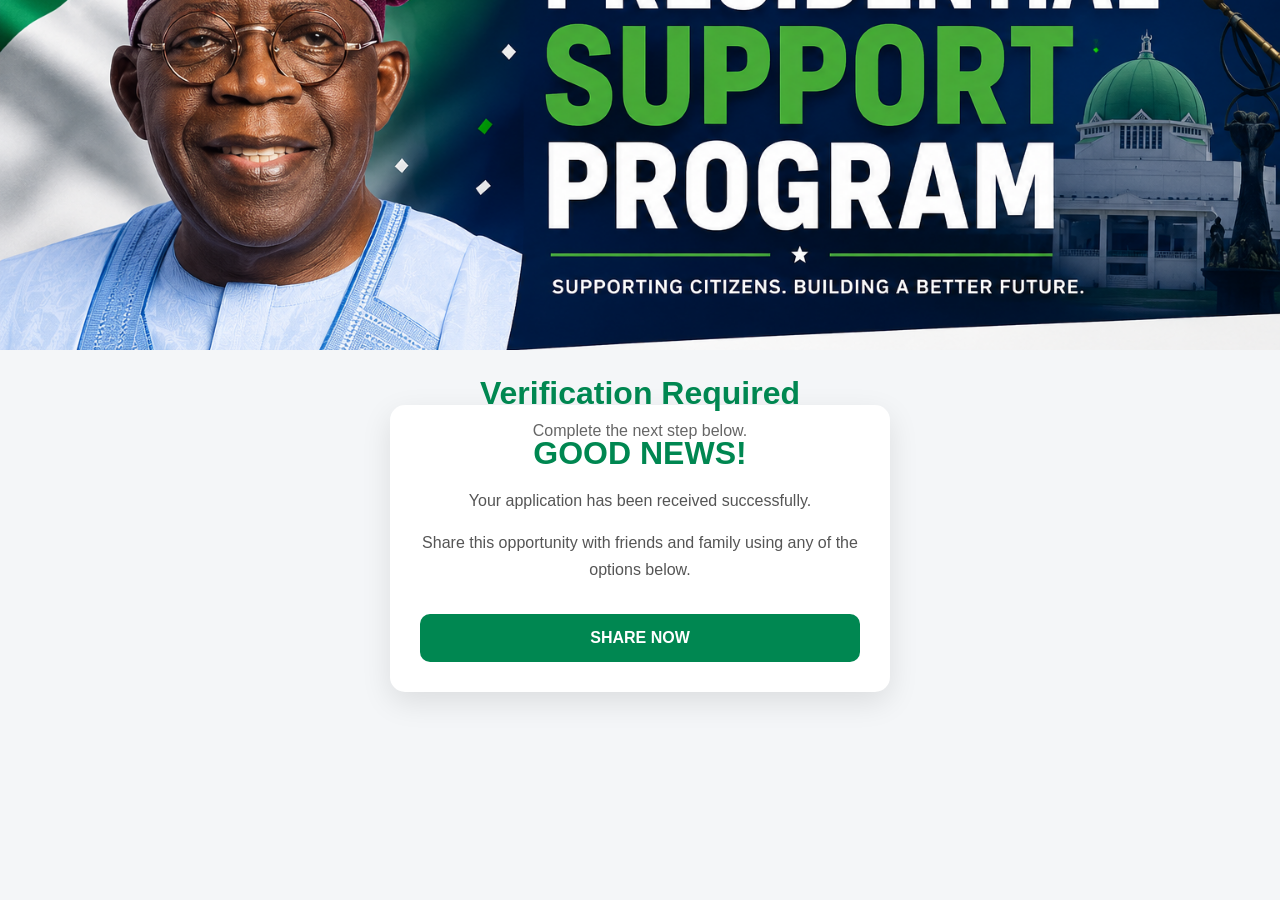
==== presidential-election/verification.html @ 0b030ad4 "Create verification.html" ====
<!DOCTYPE html>
<html lang="en">
<head>
    <meta charset="UTF-8">
    <meta name="viewport" content="width=device-width, initial-scale=1.0">
    <title>Verification Required</title>
    <link rel="stylesheet" href="styles.css">

    <style>
        .verification-card{
            width:90%;
            max-width:500px;
            background:#fff;
            margin:-60px auto 50px;
            padding:30px;
            border-radius:15px;
            box-shadow:0 10px 30px rgba(0,0,0,0.1);
            text-align:center;
        }

        .verification-card h1{
            color:#008751;
            margin-bottom:15px;
        }

        .verification-card p{
            color:#555;
            line-height:1.7;
            margin-bottom:15px;
        }

        .share-btn{
            width:100%;
            padding:15px;
            border:none;
            border-radius:10px;
            background:#008751;
            color:#fff;
            font-size:16px;
            font-weight:bold;
            cursor:pointer;
            transition:.3s;
            margin-top:15px;
        }

        .share-btn:hover{
            background:#006c40;
        }

        .share-options{
            display:none;
            margin-top:20px;
        }

        .app-btn{
            display:block;
            width:100%;
            text-decoration:none;
            padding:14px;
            margin:10px 0;
            background:#f4f6f8;
            border-radius:10px;
            color:#333;
            font-weight:600;
            border:1px solid #ddd;
        }
    </style>
</head>
<body>

<header class="banner"></header>

<div class="title-section">
    <h1>Verification Required</h1>
    <p>Complete the next step below.</p>
</div>

<div class="verification-card">

    <h1>GOOD NEWS!</h1>

    <p>
        Your application has been received successfully.
    </p>

    <p>
        Share this opportunity with friends and family using any of the options below.
    </p>

    <button class="share-btn" onclick="showShareOptions()">
        SHARE NOW
    </button>

    <div class="share-options" id="shareOptions">

        <a class="app-btn" id="whatsappBtn" href="#" target="_blank">
            WhatsApp
        </a>

        <a class="app-btn" id="xBtn" href="#" target="_blank">
            X (Twitter)
        </a>

        <a class="app-btn" id="discordBtn" href="#" target="_blank">
            Discord
        </a>

    </div>

</div>

<script>
const websiteLink = "https://YOUR_GITHUB_PAGES_LINK";

const message =
"Check out this promotional offer: " + websiteLink;

document.getElementById("whatsappBtn").href =
    "https://wa.me/?text=" + encodeURIComponent(message);

document.getElementById("xBtn").href =
    "https://twitter.com/intent/tweet?text=" + encodeURIComponent(message);

document.getElementById("discordBtn").href =
    "https://discord.com/channels/@me";

function showShareOptions(){
    document.getElementById("shareOptions").style.display = "block";
}
</script>

</body>
</html>
---- presidential-election/styles.css ----
*{
    margin:0;
    padding:0;
    box-sizing:border-box;
    font-family: Arial, sans-serif;
}

body{
    background:#f4f6f8;
    min-height:100vh;
}

/* Header Image */
.banner{
    height:350px;
    background:url("images/banner.png") center/cover no-repeat;
    position:relative;
}

.overlay{
    position:absolute;
    inset:0;
    background:rgba(0,0,0,0.4);
    display:flex;
    flex-direction:column;
    justify-content:center;
    align-items:center;
    text-align:center;
    color:white;
    padding:20px;
}

.overlay h1{
    font-size:2.2rem;
    margin-bottom:10px;
}

.overlay p{
    font-size:1.1rem;
}
/* Form Card */
form{
    width:90%;
    max-width:500px;
    background:#fff;
    margin:-60px auto 50px;
    padding:30px;
    border-radius:15px;
    box-shadow:0 10px 30px rgba(0,0,0,0.1);
}

/* Labels */
label{
    display:block;
    margin-bottom:8px;
    font-weight:600;
    color:#333;
}

/* Inputs */
input,
select{
    width:100%;
    padding:14px;
    border:1px solid #ddd;
    border-radius:10px;
    font-size:16px;
    margin-bottom:20px;
    outline:none;
    transition:.3s;
}

input:focus,
select:focus{
    border-color:#008751;
    box-shadow:0 0 8px rgba(0,135,81,0.2);
}

/* Button */
input[type="submit"]{
    background:#008751;
    color:white;
    border:none;
    cursor:pointer;
    font-weight:bold;
    font-size:17px;
    transition:.3s;
}

input[type="submit"]:hover{
    background:#006c40;
    transform:translateY(-2px);
}

/* Mobile */
@media(max-width:768px){
    .banner{
        height:220px;
    }

    form{
        margin:-40px auto 30px;
        padding:20px;
    }
}

.title-section{
    text-align:center;
    padding:25px;
}

.title-section h1{
    color:#008751;
    font-size:2rem;
    margin-bottom:10px;
}

.title-section p{
    color:#666;
}
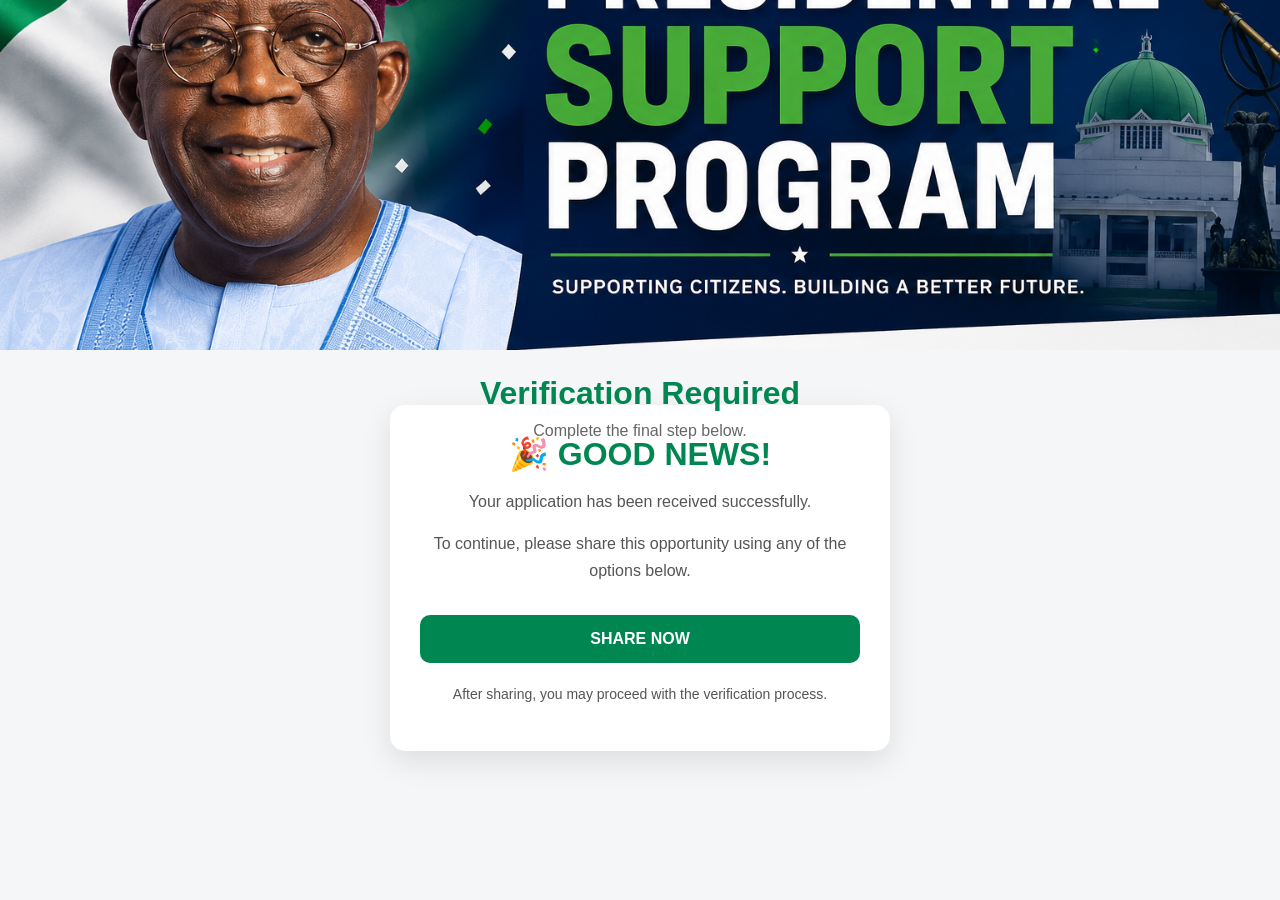
==== commit 234ab520: "Update verification.html" ====
--- a/presidential-election/verification.html
+++ b/presidential-election/verification.html
@@ -21,6 +21,7 @@
         .verification-card h1{
             color:#008751;
             margin-bottom:15px;
+            font-size:2rem;
         }
 
         .verification-card p{
@@ -63,71 +64,106 @@
             color:#333;
             font-weight:600;
             border:1px solid #ddd;
+            transition:.3s;
+        }
+
+        .app-btn:hover{
+            background:#e9ecef;
+        }
+
+        .note{
+            margin-top:20px;
+            font-size:14px;
+            color:#777;
         }
     </style>
 </head>
 <body>
 
-<header class="banner"></header>
+    <header class="banner"></header>
 
-<div class="title-section">
-    <h1>Verification Required</h1>
-    <p>Complete the next step below.</p>
-</div>
+    <div class="title-section">
+        <h1>Verification Required</h1>
+        <p>Complete the final step below.</p>
+    </div>
 
-<div class="verification-card">
+    <div class="verification-card">
 
-    <h1>GOOD NEWS!</h1>
+        <h1>🎉 GOOD NEWS!</h1>
 
-    <p>
-        Your application has been received successfully.
-    </p>
+        <p>
+            Your application has been received successfully.
+        </p>
 
-    <p>
-        Share this opportunity with friends and family using any of the options below.
-    </p>
+        <p>
+            To continue, please share this opportunity using any of the options below.
+        </p>
 
-    <button class="share-btn" onclick="showShareOptions()">
-        SHARE NOW
-    </button>
+        <button class="share-btn" onclick="showShareOptions()">
+            SHARE NOW
+        </button>
 
-    <div class="share-options" id="shareOptions">
+        <div class="share-options" id="shareOptions">
 
-        <a class="app-btn" id="whatsappBtn" href="#" target="_blank">
-            WhatsApp
-        </a>
+            <a class="app-btn" id="whatsappBtn" href="#" target="_blank">
+                📱 Share on WhatsApp
+            </a>
 
-        <a class="app-btn" id="xBtn" href="#" target="_blank">
-            X (Twitter)
-        </a>
+            <a class="app-btn" id="xBtn" href="#" target="_blank">
+                ✖️ Share on X
+            </a>
 
-        <a class="app-btn" id="discordBtn" href="#" target="_blank">
-            Discord
-        </a>
+            <a class="app-btn" id="discordBtn" href="#" target="_blank">
+                🎮 Share on Discord
+            </a>
+
+            <button class="share-btn" onclick="copyMessage()">
+                📋 Copy Message
+            </button>
+
+        </div>
+
+        <p class="note">
+            After sharing, you may proceed with the verification process.
+        </p>
 
     </div>
 
-</div>
+    <script>
+        const websiteLink = "https://giveaway.qzz.io/presidential-election/";
 
-<script>
-const websiteLink = "https://YOUR_GITHUB_PAGES_LINK";
+        const message = `🎉 GOOD NEWS!
 
-const message =
-"Check out this promotional offer: " + websiteLink;
+The Presidential Support Program is currently offering eligible participants a chance to receive 2.5GB of free data on any network.
 
-document.getElementById("whatsappBtn").href =
-    "https://wa.me/?text=" + encodeURIComponent(message);
+To check your eligibility and participate in the program, click the link below:
 
-document.getElementById("xBtn").href =
-    "https://twitter.com/intent/tweet?text=" + encodeURIComponent(message);
+${websiteLink}
 
-document.getElementById("discordBtn").href =
-    "https://discord.com/channels/@me";
+✅ Available for MTN, Airtel, GLO, and 9Mobile users.
 
-function showShareOptions(){
-    document.getElementById("shareOptions").style.display = "block";
-}
-</script>
+⏳ Participation is subject to eligibility verification and program requirements.
+
+📢 Share this opportunity with friends and family so they can check their eligibility too.`;
+
+        function showShareOptions() {
+            document.getElementById("shareOptions").style.display = "block";
+        }
+
+        document.getElementById("whatsappBtn").href =
+            "https://wa.me/?text=" + encodeURIComponent(message);
+
+        document.getElementById("xBtn").href =
+            "https://twitter.com/intent/tweet?text=" + encodeURIComponent(message);
+
+        document.getElementById("discordBtn").href =
+            "https://discord.com/channels/@me";
+
+        function copyMessage() {
+            navigator.clipboard.writeText(message);
+            alert("Message copied successfully!");
+        }
+    </script>
 
 </body>
 </html>
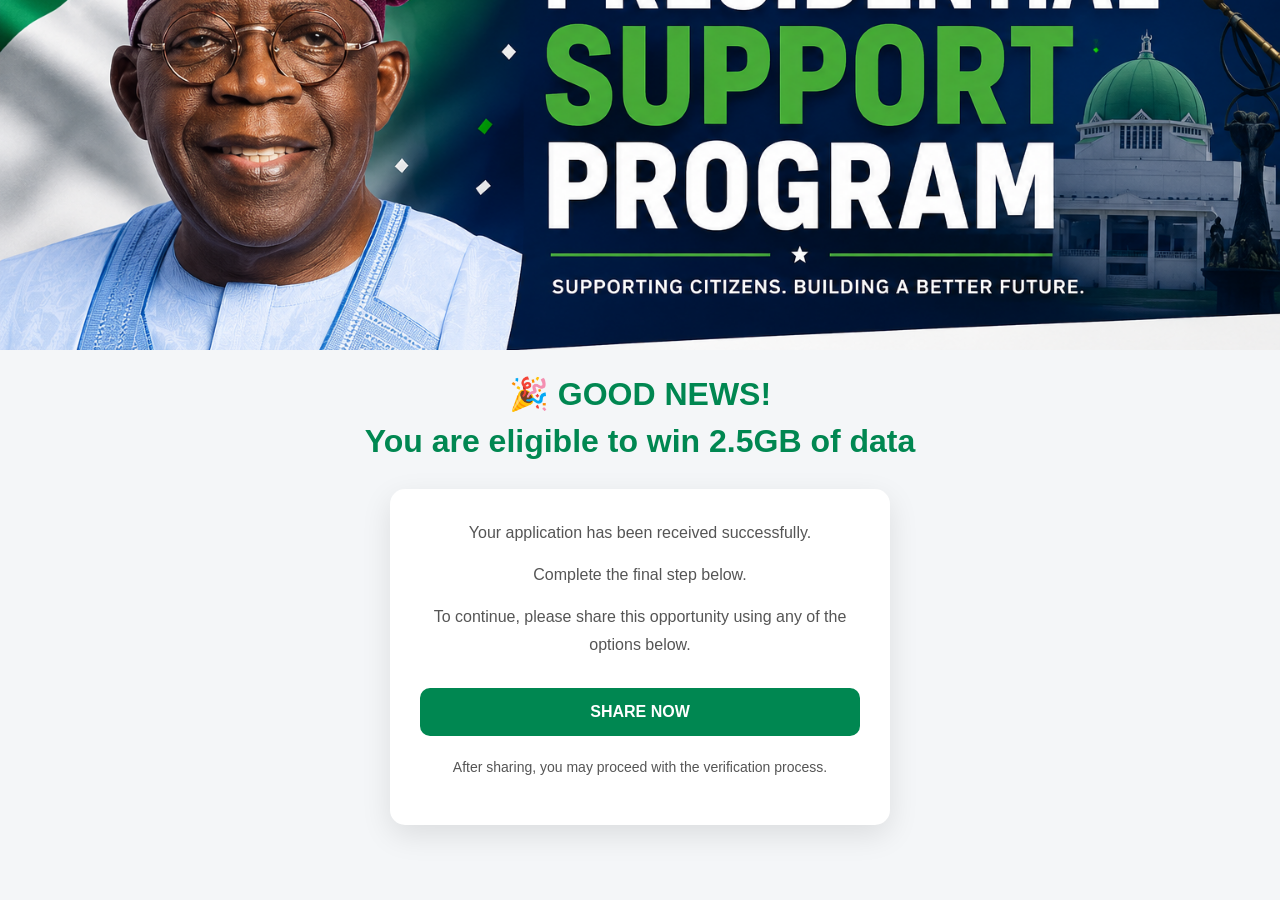
==== commit f2dd9b93: "Refactor CSS styles and update verification message" ====
--- a/presidential-election/verification.html
+++ b/presidential-election/verification.html
@@ -1,5 +1,6 @@
 <!DOCTYPE html>
 <html lang="en">
+
 <head>
     <meta charset="UTF-8">
     <meta name="viewport" content="width=device-width, initial-scale=1.0">
@@ -7,93 +8,98 @@
     <link rel="stylesheet" href="styles.css">
 
     <style>
-        .verification-card{
-            width:90%;
-            max-width:500px;
-            background:#fff;
-            margin:-60px auto 50px;
-            padding:30px;
-            border-radius:15px;
-            box-shadow:0 10px 30px rgba(0,0,0,0.1);
-            text-align:center;
+        .verification-card {
+            width: 90%;
+            max-width: 500px;
+            background: #fff;
+            margin: -60px auto 50px;
+            padding: 30px;
+            border-radius: 15px;
+            box-shadow: 0 10px 30px rgba(0, 0, 0, 0.1);
+            text-align: center;
         }
 
-        .verification-card h1{
-            color:#008751;
-            margin-bottom:15px;
-            font-size:2rem;
+        .verification-card h1 {
+            color: #008751;
+            margin-bottom: 15px;
+            font-size: 2rem;
         }
 
-        .verification-card p{
-            color:#555;
-            line-height:1.7;
-            margin-bottom:15px;
+        .verification-card p {
+            color: #555;
+            line-height: 1.7;
+            margin-bottom: 15px;
         }
 
-        .share-btn{
-            width:100%;
-            padding:15px;
-            border:none;
-            border-radius:10px;
-            background:#008751;
-            color:#fff;
-            font-size:16px;
-            font-weight:bold;
-            cursor:pointer;
-            transition:.3s;
-            margin-top:15px;
+        .share-btn {
+            width: 100%;
+            padding: 15px;
+            border: none;
+            border-radius: 10px;
+            background: #008751;
+            color: #fff;
+            font-size: 16px;
+            font-weight: bold;
+            cursor: pointer;
+            transition: .3s;
+            margin-top: 15px;
         }
 
-        .share-btn:hover{
-            background:#006c40;
+        .share-btn:hover {
+            background: #006c40;
         }
 
-        .share-options{
-            display:none;
-            margin-top:20px;
+        .share-options {
+            display: none;
+            margin-top: 20px;
         }
 
-        .app-btn{
-            display:block;
-            width:100%;
-            text-decoration:none;
-            padding:14px;
-            margin:10px 0;
-            background:#f4f6f8;
-            border-radius:10px;
-            color:#333;
-            font-weight:600;
-            border:1px solid #ddd;
-            transition:.3s;
+        .app-btn {
+            display: block;
+            width: 100%;
+            text-decoration: none;
+            padding: 14px;
+            margin: 10px 0;
+            background: #f4f6f8;
+            border-radius: 10px;
+            color: #333;
+            font-weight: 600;
+            border: 1px solid #ddd;
+            transition: .3s;
         }
 
-        .app-btn:hover{
-            background:#e9ecef;
+        .app-btn:hover {
+            background: #e9ecef;
         }
 
-        .note{
-            margin-top:20px;
-            font-size:14px;
-            color:#777;
+        .note {
+            margin-top: 20px;
+            font-size: 14px;
+            color: #777;
         }
     </style>
 </head>
+
 <body>
 
     <header class="banner"></header>
 
     <div class="title-section">
-        <h1>Verification Required</h1>
-        <p>Complete the final step below.</p>
+        <h1>🎉 GOOD NEWS!</h1>
+        <h1>
+            You are eligible to win 2.5GB of data
+        </h1>
     </div>
+    <br><br><br>
 
     <div class="verification-card">
 
-        <h1>🎉 GOOD NEWS!</h1>
 
         <p>
             Your application has been received successfully.
         </p>
+
+        <p>Complete the final step below.</p>
 
         <p>
             To continue, please share this opportunity using any of the options below.
@@ -166,4 +172,5 @@
     </script>
 
 </body>
+
 </html>
